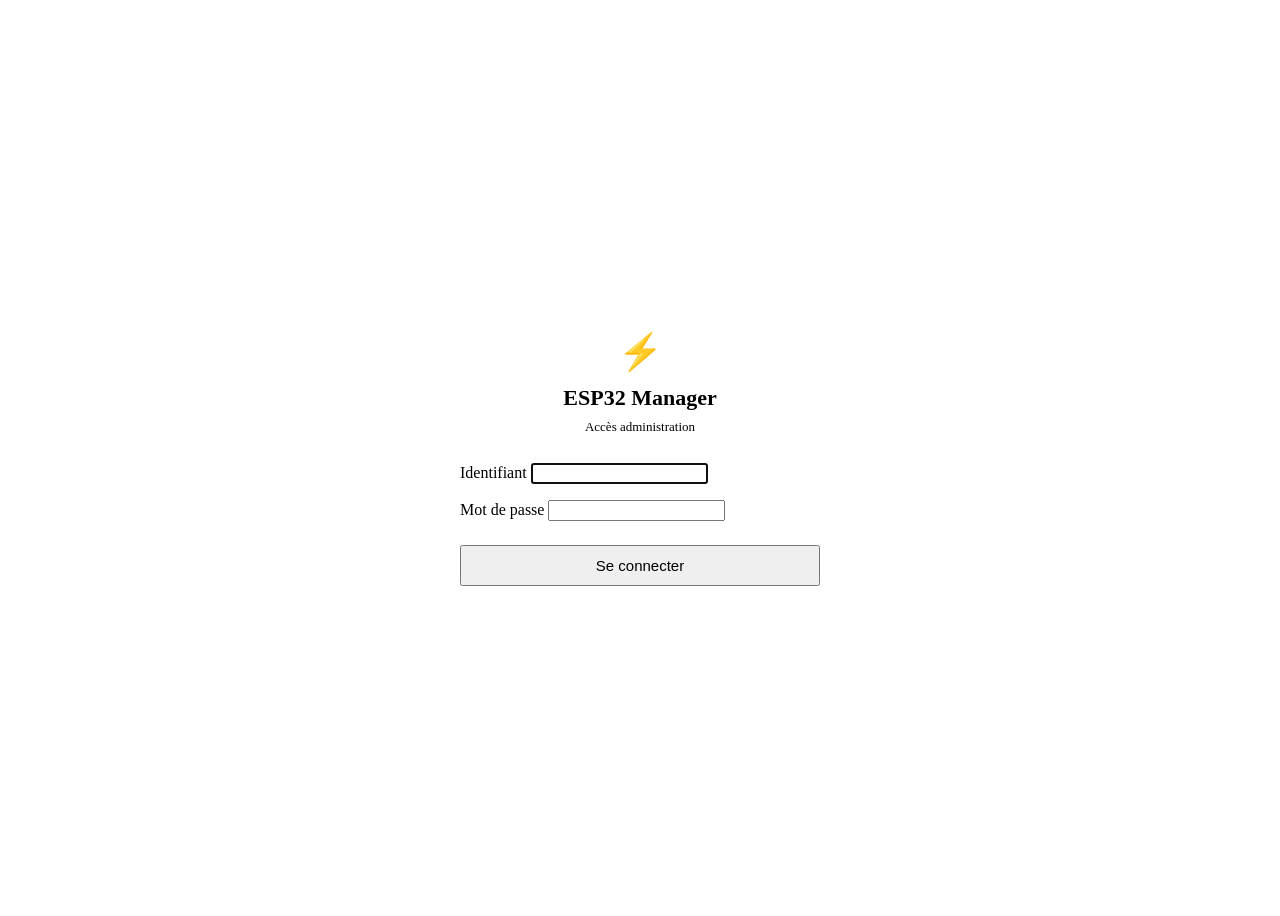
==== frontend/login.html @ e313c9a3 "refactor: refonte système auth et modes d'accès ESP32 Remplace le Basic Auth et le toggle enabled/di" ====
<!DOCTYPE html>
<html lang="fr">
<head>
  <meta charset="UTF-8">
  <meta name="viewport" content="width=device-width, initial-scale=1.0">
  <title>Connexion — ESP32 Manager</title>
  <link rel="stylesheet" href="/css/style.css?v=4">
  <style>
    body { display: flex; align-items: center; justify-content: center; min-height: 100vh; }
    .login-card { background: var(--surface); border: 1px solid var(--border); border-radius: var(--radius); padding: 40px; width: 100%; max-width: 360px; box-shadow: var(--shadow); }
    .login-title { font-size: 22px; font-weight: 700; text-align: center; margin-bottom: 8px; }
    .login-subtitle { color: var(--text-muted); font-size: 13px; text-align: center; margin-bottom: 28px; }
    .login-error { background: rgba(239,68,68,0.1); border: 1px solid rgba(239,68,68,0.3); border-radius: 6px; color: var(--offline); font-size: 13px; padding: 10px 14px; margin-bottom: 16px; text-align: center; }
    .login-form .form-group { margin-bottom: 16px; }
    .login-form .btn { width: 100%; padding: 10px; font-size: 15px; margin-top: 8px; }
  </style>
</head>
<body>
  <div class="login-card">
    <div style="text-align:center;font-size:36px;margin-bottom:12px;">⚡</div>
    <div class="login-title">ESP32 Manager</div>
    <div class="login-subtitle">Accès administration</div>
    <div class="login-error" id="login-error" hidden>Identifiant ou mot de passe incorrect.</div>
    <form class="login-form" method="POST" action="/auth/login">
      <input type="hidden" name="next" id="next-field" value="/">
      <div class="form-group">
        <label for="username">Identifiant</label>
        <input type="text" id="username" name="username" autocomplete="username" required autofocus>
      </div>
      <div class="form-group">
        <label for="password">Mot de passe</label>
        <input type="password" id="password" name="password" autocomplete="current-password" required>
      </div>
      <button type="submit" class="btn btn-primary">Se connecter</button>
    </form>
  </div>
  <script>
    const p = new URLSearchParams(location.search);
    if (p.get("error")) document.getElementById("login-error").hidden = false;
    if (p.get("next")) document.getElementById("next-field").value = p.get("next");
  </script>
</body>
</html>
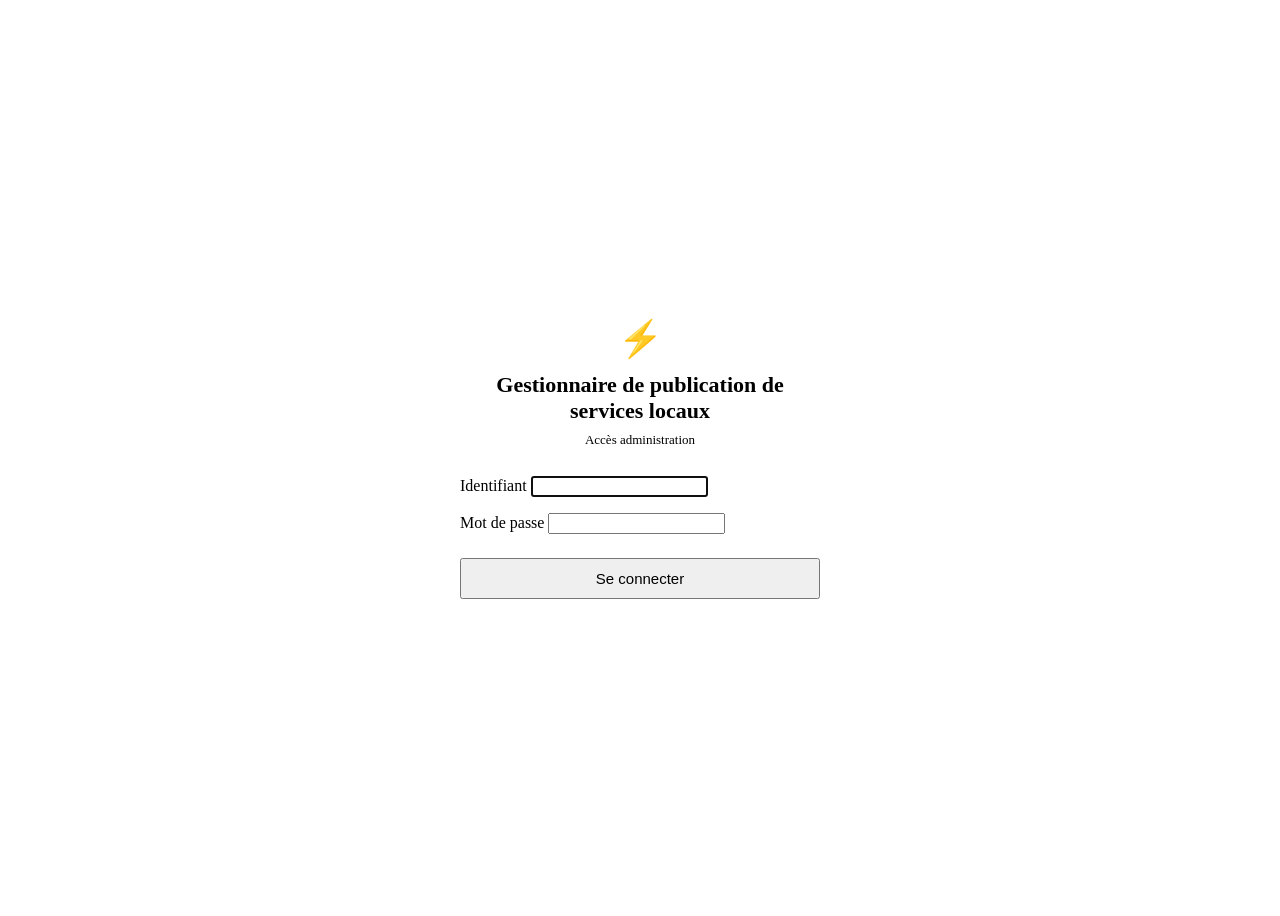
==== commit 4c4783af: "Rename project to "Gestionnaire de publication de services locaux" and add update-check polling Rena" ====
--- a/frontend/login.html
+++ b/frontend/login.html
@@ -3,7 +3,7 @@
 <head>
   <meta charset="UTF-8">
   <meta name="viewport" content="width=device-width, initial-scale=1.0">
-  <title>Connexion — ESP32 Manager</title>
+  <title>Connexion — Gestionnaire de publication de services locaux</title>
   <link rel="stylesheet" href="/css/style.css?v=4">
   <style>
     body { display: flex; align-items: center; justify-content: center; min-height: 100vh; }
@@ -18,7 +18,7 @@
 <body>
   <div class="login-card">
     <div style="text-align:center;font-size:36px;margin-bottom:12px;">⚡</div>
-    <div class="login-title">ESP32 Manager</div>
+    <div class="login-title">Gestionnaire de publication de services locaux</div>
     <div class="login-subtitle">Accès administration</div>
     <div class="login-error" id="login-error" hidden>Identifiant ou mot de passe incorrect.</div>
     <form class="login-form" method="POST" action="/auth/login">
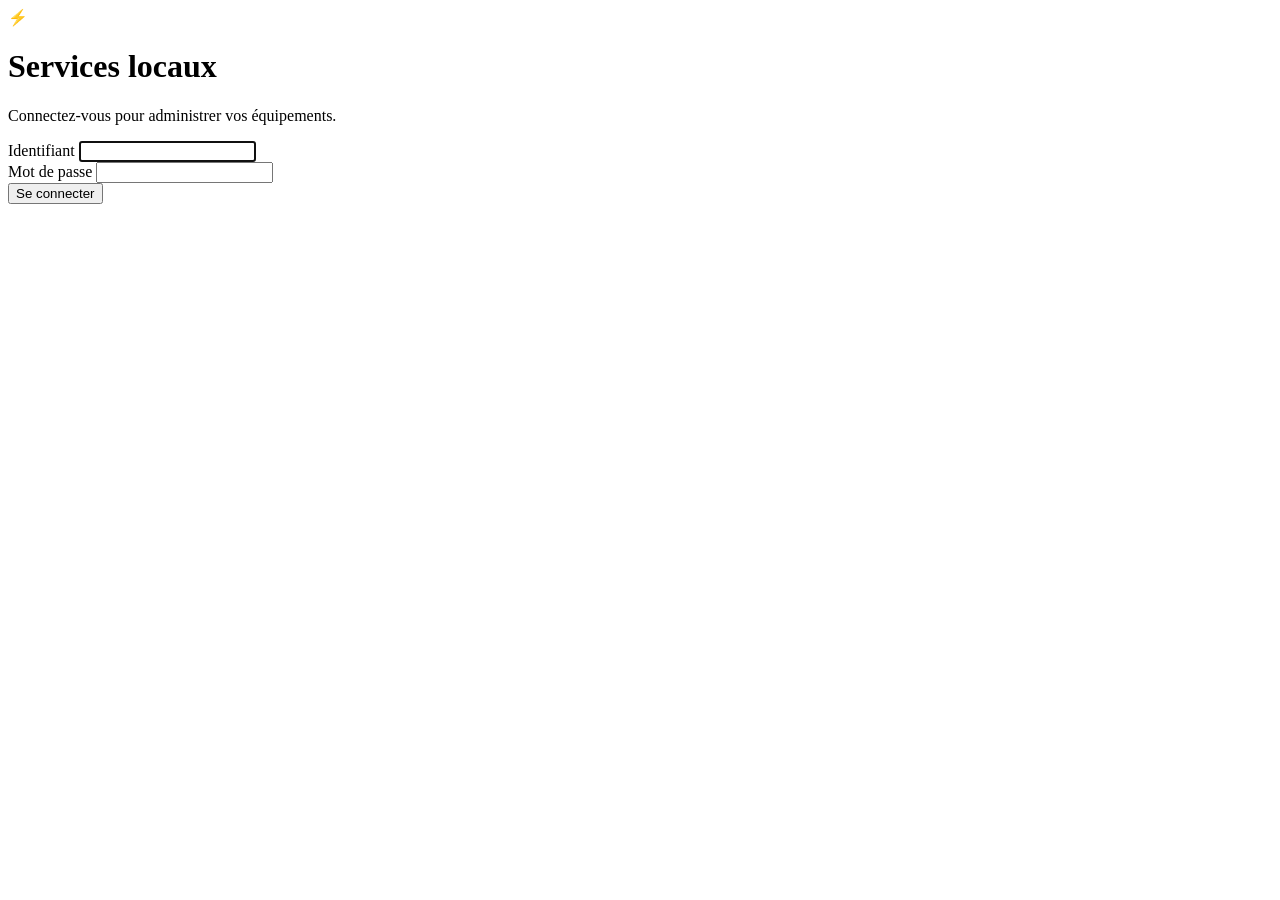
==== commit 992521eb: "Refonte de l'interface web selon les principes de design d'Apple Reconstruit le frontend autour d'un" ====
--- a/frontend/login.html
+++ b/frontend/login.html
@@ -2,42 +2,60 @@
 <html lang="fr">
 <head>
   <meta charset="UTF-8">
-  <meta name="viewport" content="width=device-width, initial-scale=1.0">
-  <title>Connexion — Gestionnaire de publication de services locaux</title>
-  <link rel="stylesheet" href="/css/style.css?v=4">
-  <style>
-    body { display: flex; align-items: center; justify-content: center; min-height: 100vh; }
-    .login-card { background: var(--surface); border: 1px solid var(--border); border-radius: var(--radius); padding: 40px; width: 100%; max-width: 360px; box-shadow: var(--shadow); }
-    .login-title { font-size: 22px; font-weight: 700; text-align: center; margin-bottom: 8px; }
-    .login-subtitle { color: var(--text-muted); font-size: 13px; text-align: center; margin-bottom: 28px; }
-    .login-error { background: rgba(239,68,68,0.1); border: 1px solid rgba(239,68,68,0.3); border-radius: 6px; color: var(--offline); font-size: 13px; padding: 10px 14px; margin-bottom: 16px; text-align: center; }
-    .login-form .form-group { margin-bottom: 16px; }
-    .login-form .btn { width: 100%; padding: 10px; font-size: 15px; margin-top: 8px; }
-  </style>
+  <meta name="viewport" content="width=device-width, initial-scale=1.0, viewport-fit=cover">
+  <meta name="color-scheme" content="light dark">
+  <title>Connexion — Services locaux</title>
+  <link rel="stylesheet" href="/css/style.css?v=20">
+  <script>
+    (function () {
+      try {
+        var t = localStorage.getItem("sereveur-theme");
+        if (t === "light" || t === "dark") document.documentElement.setAttribute("data-theme", t);
+      } catch (e) {}
+    })();
+  </script>
 </head>
-<body>
-  <div class="login-card">
-    <div style="text-align:center;font-size:36px;margin-bottom:12px;">⚡</div>
-    <div class="login-title">Gestionnaire de publication de services locaux</div>
-    <div class="login-subtitle">Accès administration</div>
-    <div class="login-error" id="login-error" hidden>Identifiant ou mot de passe incorrect.</div>
+<body class="login-page">
+  <main class="login-card">
+    <div class="login-mark" aria-hidden="true">⚡</div>
+    <h1 class="login-title">Services locaux</h1>
+    <p class="login-sub">Connectez-vous pour administrer vos équipements.</p>
+
+    <div class="login-error" id="login-error" hidden>
+      <span aria-hidden="true">⚠</span><span>Identifiant ou mot de passe incorrect.</span>
+    </div>
+    <div class="login-error" id="login-error-expired" hidden>
+      <span aria-hidden="true">⌛</span><span>Ce compte a expiré. Contactez l'administrateur.</span>
+    </div>
+    <div class="login-error" id="login-error-disabled" hidden>
+      <span aria-hidden="true">⏸</span><span>Ce compte est désactivé. Contactez l'administrateur.</span>
+    </div>
+
     <form class="login-form" method="POST" action="/auth/login">
       <input type="hidden" name="next" id="next-field" value="/">
-      <div class="form-group">
+      <div class="field">
         <label for="username">Identifiant</label>
-        <input type="text" id="username" name="username" autocomplete="username" required autofocus>
+        <input type="text" id="username" name="username" autocomplete="username" required autofocus
+               autocapitalize="off" autocorrect="off" spellcheck="false">
       </div>
-      <div class="form-group">
+      <div class="field">
         <label for="password">Mot de passe</label>
         <input type="password" id="password" name="password" autocomplete="current-password" required>
       </div>
-      <button type="submit" class="btn btn-primary">Se connecter</button>
+      <button type="submit" class="btn btn-primary btn-lg btn-block">Se connecter</button>
     </form>
-  </div>
+  </main>
+
+  <script src="/js/motion.js?v=1"></script>
   <script>
-    const p = new URLSearchParams(location.search);
-    if (p.get("error")) document.getElementById("login-error").hidden = false;
-    if (p.get("next")) document.getElementById("next-field").value = p.get("next");
+    const params = new URLSearchParams(location.search);
+    const err = params.get("error");
+    if (err === "expired") document.getElementById("login-error-expired").hidden = false;
+    else if (err === "disabled") document.getElementById("login-error-disabled").hidden = false;
+    else if (err) document.getElementById("login-error").hidden = false;
+    if (params.get("next")) document.getElementById("next-field").value = params.get("next");
+
+    Motion.installPressFeedback();
   </script>
 </body>
 </html>
